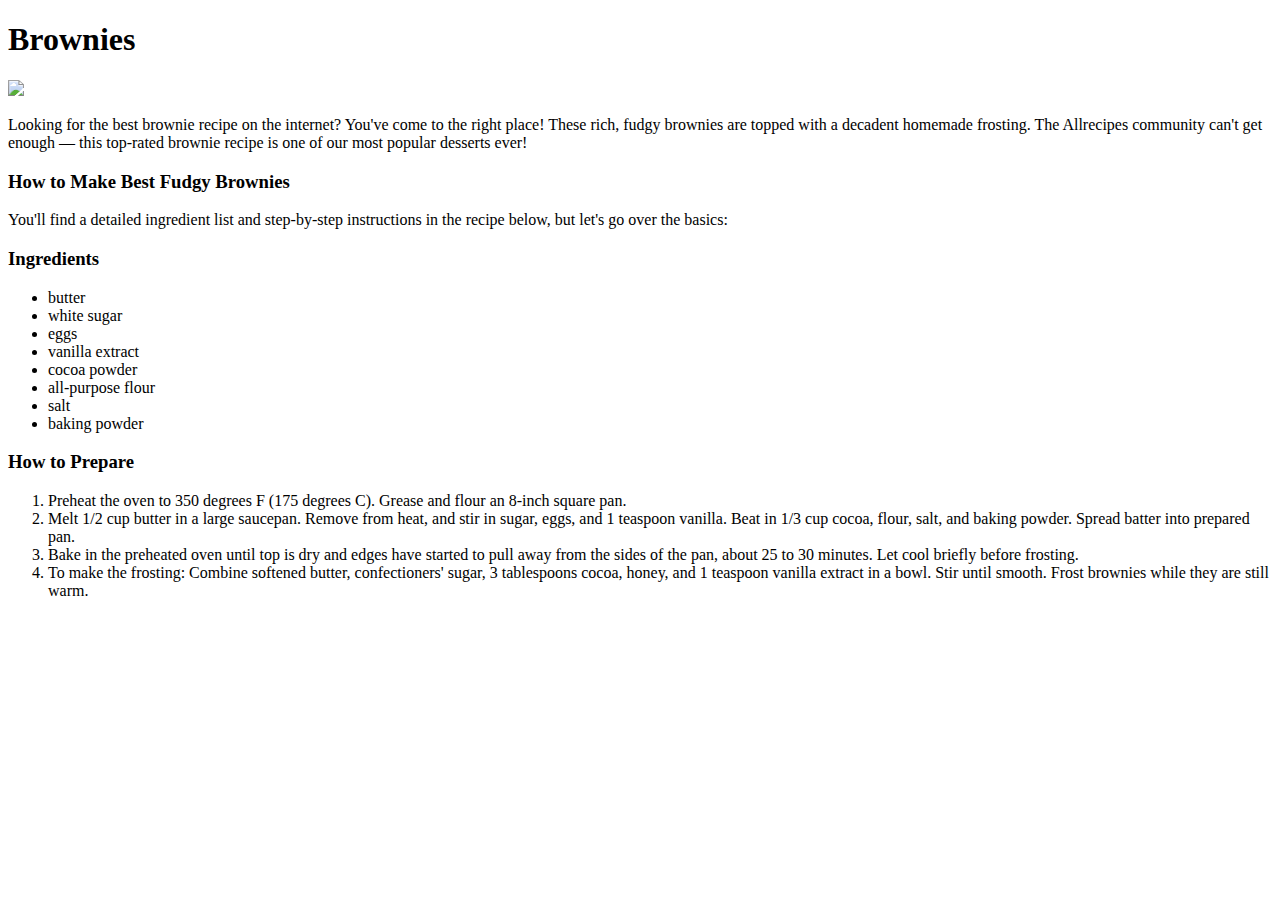
==== recipes/brownies.html @ c1aba8bc "Add Brownies recipes" ====
<!DOCTYPE html>
<html>
  <head>
    <meta charset = "utf-8">
    <title>Best Brownies</title>
  </head>
  <body>
    <h1>Brownies</h1>
    <img src="https://www.allrecipes.com/thmb/c5f1R6g72tK86dj6pM5choP3LvM=/750x0/filters:no_upscale():max_bytes(150000):strip_icc():format(webp)/10549-Best-brownies-mfs_001-8254837385364a4585e038c4f2a0a20f.jpg">
    <p>Looking for the best brownie recipe on the internet?
      You've come to the right place! These rich,
      fudgy brownies are topped with a decadent homemade frosting.
      The Allrecipes community can't get enough — this top-rated brownie 
      recipe is one of our most popular desserts ever!
    </p>
    <h3>How to Make Best Fudgy Brownies</h3>
    <p>You'll find a detailed ingredient list and step-by-step instructions in the recipe below, but let's go over the basics: </p>
    <h3>Ingredients</h3>
    <ul>
      <li>butter</li>
      <li>white sugar</li>
      <li>eggs</li>
      <li>vanilla extract</li>
      <li>cocoa powder</li>
      <li>all-purpose flour</li>
      <li>salt</li>
      <li>baking powder</li>      
    </ul>
    <h3>How to Prepare</h3>
    <ol>
      <li>Preheat the oven to 350 degrees F (175 degrees C). Grease and flour an 8-inch square pan. </li>
      <li>Melt 1/2 cup butter in a large saucepan. Remove from heat, and stir in sugar, eggs, and 1 teaspoon vanilla. Beat in 1/3 cup cocoa, flour, salt, and baking powder. Spread batter into prepared pan.</li>
      <li>Bake in the preheated oven until top is dry and edges have started to pull away from the sides of the pan, about 25 to 30 minutes. Let cool briefly before frosting.</li>
      <li>To make the frosting: Combine softened butter, confectioners' sugar, 3 tablespoons cocoa, honey, and 1 teaspoon vanilla extract in a bowl. Stir until smooth. Frost brownies while they are still warm.</li>
    </ol>
  </body>
</html>
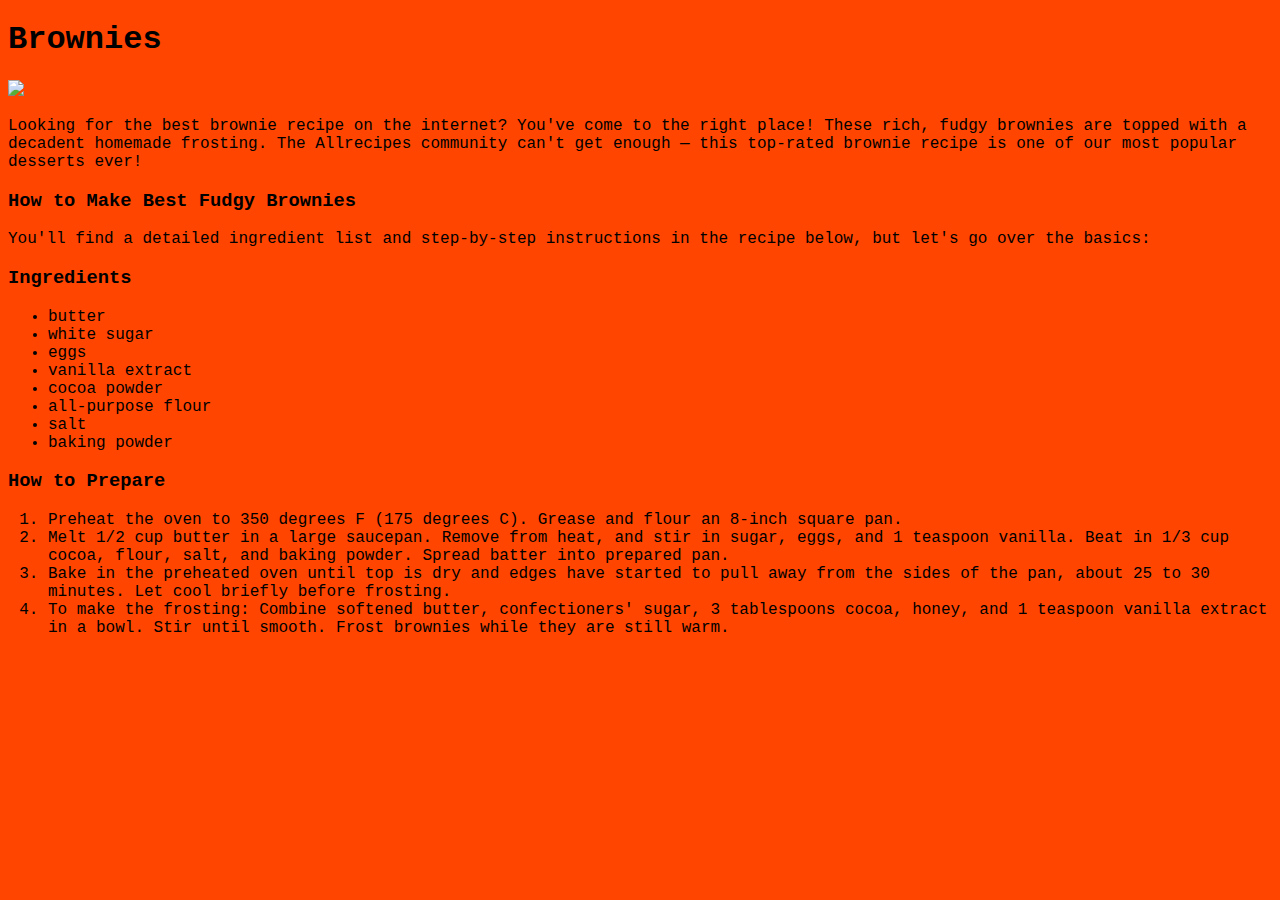
==== commit 7409a164: "Add recipe.css Similar index.css" ====
--- a/recipes/brownies.html
+++ b/recipes/brownies.html
@@ -3,6 +3,7 @@
   <head>
     <meta charset = "utf-8">
     <title>Best Brownies</title>
+    <link rel="stylesheet" href="./recipe.css">
   </head>
   <body>
     <h1>Brownies</h1>
--- a/recipes/recipe.css
+++ b/recipes/recipe.css
@@ -0,0 +1,7 @@
+body{
+    font-family: 'Courier New', Courier, monospace;
+    background-color: orangered;
+}
+.heading{
+    font-weight: 900;
+}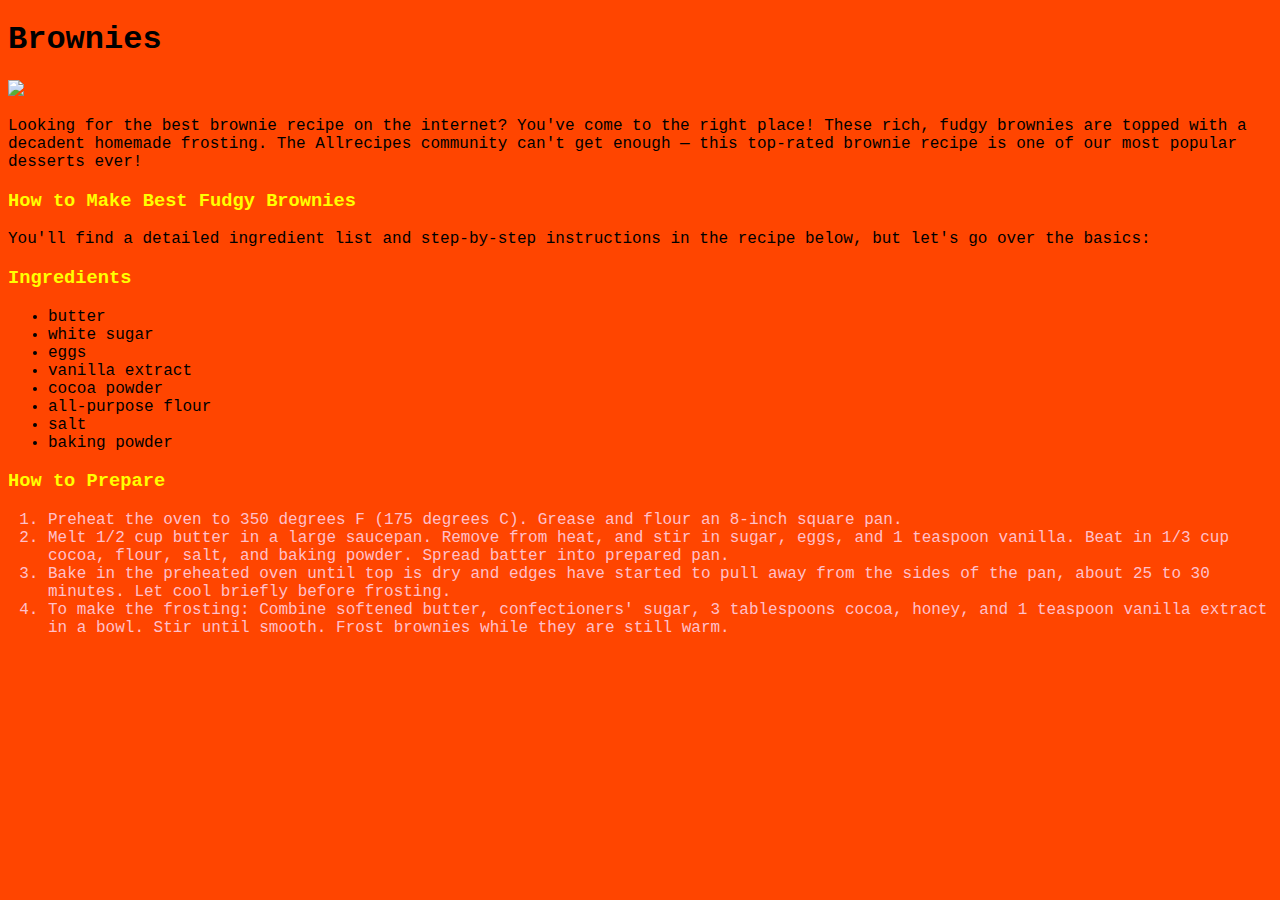
==== commit 67d2b4e8: "Create 2 class ingredients,steps" ====
--- a/recipes/brownies.html
+++ b/recipes/brownies.html
@@ -16,23 +16,27 @@
     </p>
     <h3>How to Make Best Fudgy Brownies</h3>
     <p>You'll find a detailed ingredient list and step-by-step instructions in the recipe below, but let's go over the basics: </p>
+    <div class="ingredients"></div>
     <h3>Ingredients</h3>
-    <ul>
-      <li>butter</li>
-      <li>white sugar</li>
-      <li>eggs</li>
-      <li>vanilla extract</li>
-      <li>cocoa powder</li>
-      <li>all-purpose flour</li>
-      <li>salt</li>
-      <li>baking powder</li>      
-    </ul>
-    <h3>How to Prepare</h3>
-    <ol>
-      <li>Preheat the oven to 350 degrees F (175 degrees C). Grease and flour an 8-inch square pan. </li>
-      <li>Melt 1/2 cup butter in a large saucepan. Remove from heat, and stir in sugar, eggs, and 1 teaspoon vanilla. Beat in 1/3 cup cocoa, flour, salt, and baking powder. Spread batter into prepared pan.</li>
-      <li>Bake in the preheated oven until top is dry and edges have started to pull away from the sides of the pan, about 25 to 30 minutes. Let cool briefly before frosting.</li>
-      <li>To make the frosting: Combine softened butter, confectioners' sugar, 3 tablespoons cocoa, honey, and 1 teaspoon vanilla extract in a bowl. Stir until smooth. Frost brownies while they are still warm.</li>
-    </ol>
+      <ul>
+        <li>butter</li>
+        <li>white sugar</li>
+        <li>eggs</li>
+        <li>vanilla extract</li>
+        <li>cocoa powder</li>
+        <li>all-purpose flour</li>
+        <li>salt</li>
+        <li>baking powder</li>      
+      </ul>
+    </div>
+    <div class="steps">
+      <h3>How to Prepare</h3>
+      <ol>
+        <li>Preheat the oven to 350 degrees F (175 degrees C). Grease and flour an 8-inch square pan. </li>
+        <li>Melt 1/2 cup butter in a large saucepan. Remove from heat, and stir in sugar, eggs, and 1 teaspoon vanilla. Beat in 1/3 cup cocoa, flour, salt, and baking powder. Spread batter into prepared pan.</li>
+        <li>Bake in the preheated oven until top is dry and edges have started to pull away from the sides of the pan, about 25 to 30 minutes. Let cool briefly before frosting.</li>
+        <li>To make the frosting: Combine softened butter, confectioners' sugar, 3 tablespoons cocoa, honey, and 1 teaspoon vanilla extract in a bowl. Stir until smooth. Frost brownies while they are still warm.</li>
+      </ol>
+    </div>
   </body>
 </html>--- a/recipes/recipe.css
+++ b/recipes/recipe.css
@@ -2,6 +2,16 @@
     font-family: 'Courier New', Courier, monospace;
     background-color: orangered;
 }
-.heading{
-    font-weight: 900;
+h1,h2,h3,h4,h5,h6{
+    font-family: 'Courier New', monospace,"Times New Roman";
+}
+h3{
+    color: yellow;
+}
+img{
+    height: 350px;
+    width: auto;
+}
+.ingredients,.steps{
+    color: pink;
 }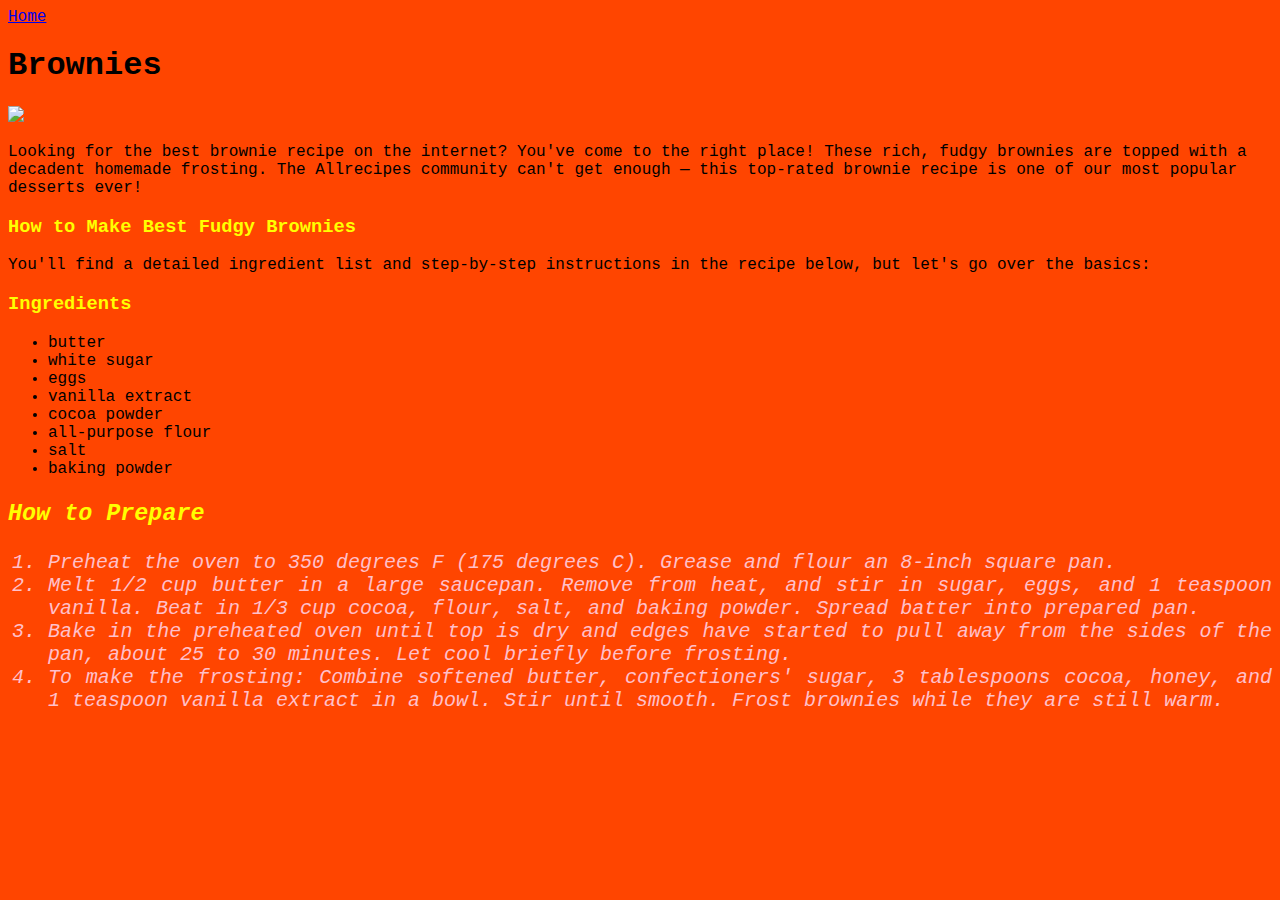
==== commit 19bb1c4b: "Add Home - Return Home" ====
--- a/recipes/brownies.html
+++ b/recipes/brownies.html
@@ -6,6 +6,7 @@
     <link rel="stylesheet" href="./recipe.css">
   </head>
   <body>
+    <a href="../index.html">Home</a>
     <h1>Brownies</h1>
     <img src="https://www.allrecipes.com/thmb/c5f1R6g72tK86dj6pM5choP3LvM=/750x0/filters:no_upscale():max_bytes(150000):strip_icc():format(webp)/10549-Best-brownies-mfs_001-8254837385364a4585e038c4f2a0a20f.jpg">
     <p>Looking for the best brownie recipe on the internet?
--- a/recipes/recipe.css
+++ b/recipes/recipe.css
@@ -14,4 +14,8 @@
 }
 .ingredients,.steps{
     color: pink;
+    text-align: justify;
+    font-size: 20px;
+    font-style: oblique;
+    font-weight: 500;
 }